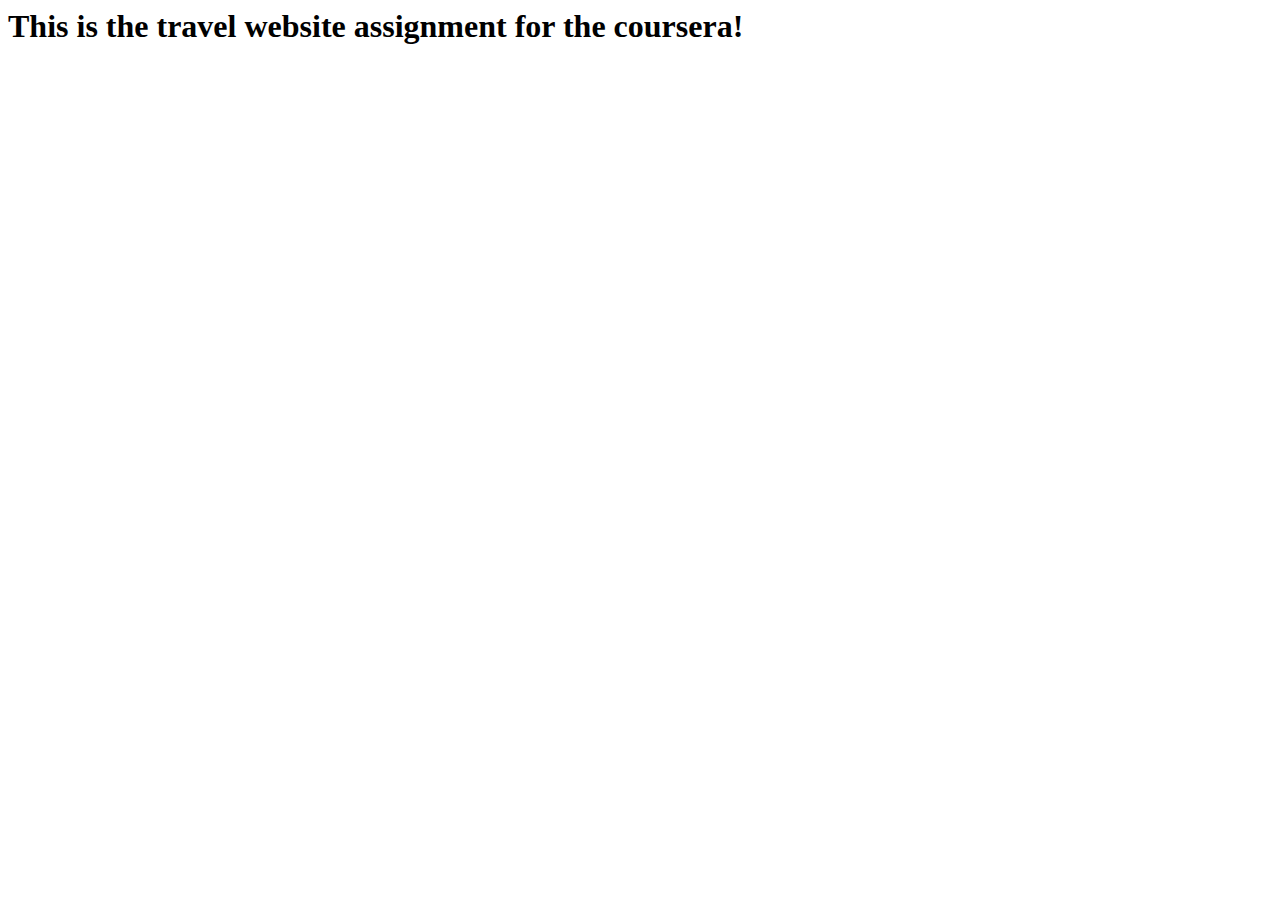
==== index.html @ 35bb9b47 "This is index.html file change" ====
<html lang="en">
<head>
    <meta charset="UTF-8">
    <meta name="viewport" content="width=device-width, initial-scale=1.0">
    <title>Travel site</title>
</head>
<body>
    <h1>This is the travel website assignment for the coursera!</h1>
</body>
</html>
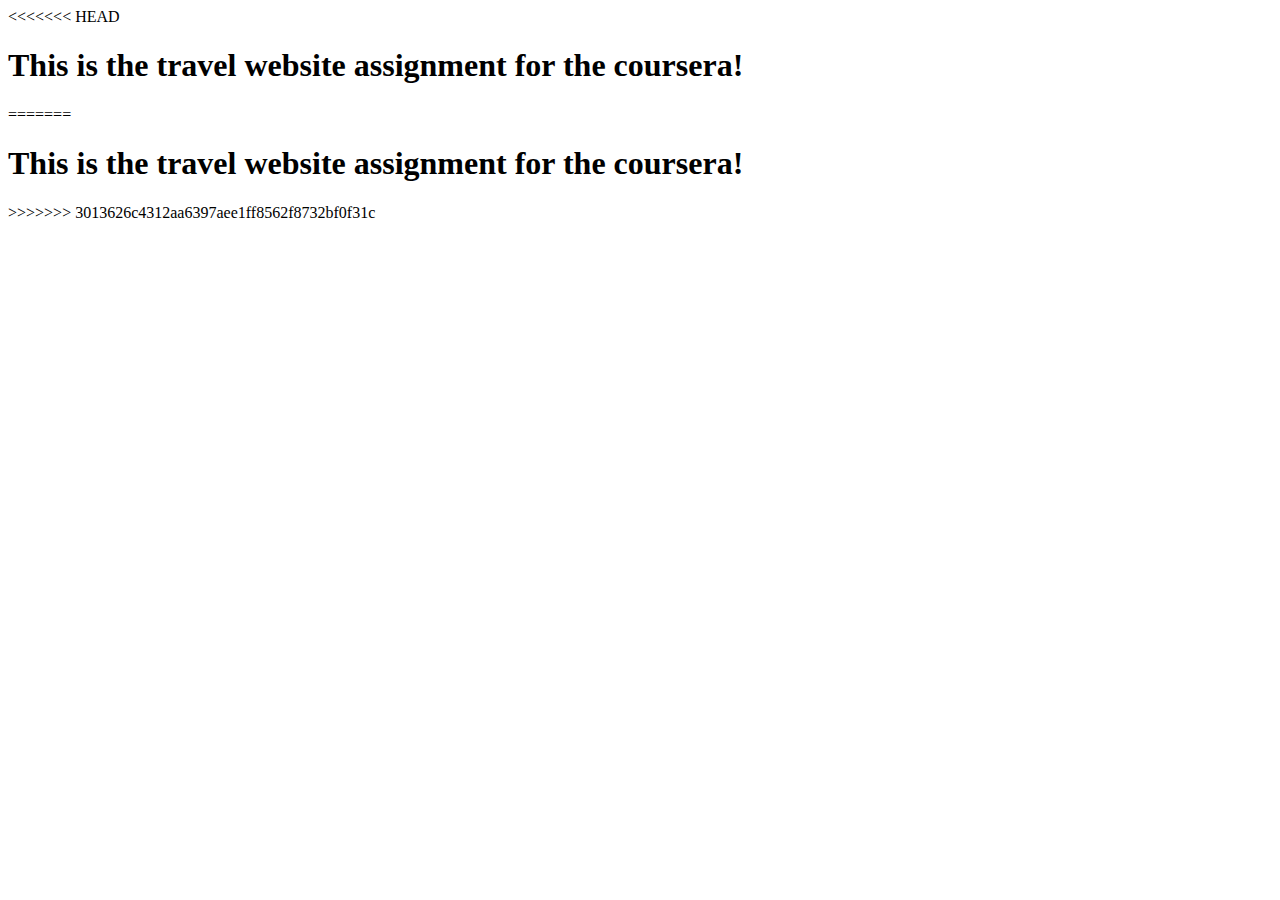
==== commit 2c4e3502: "this is nice" ====
--- a/index.html
+++ b/index.html
@@ -1,3 +1,4 @@
+<<<<<<< HEAD
 <html lang="en">
 <head>
     <meta charset="UTF-8">
@@ -7,4 +8,15 @@
 <body>
     <h1>This is the travel website assignment for the coursera!</h1>
 </body>
+=======
+<html lang="en">
+<head>
+    <meta charset="UTF-8">
+    <meta name="viewport" content="width=device-width, initial-scale=1.0">
+    <title>Travel site</title>
+</head>
+<body>
+    <h1>This is the travel website assignment for the coursera!</h1>
+</body>
+>>>>>>> 3013626c4312aa6397aee1ff8562f8732bf0f31c
 </html>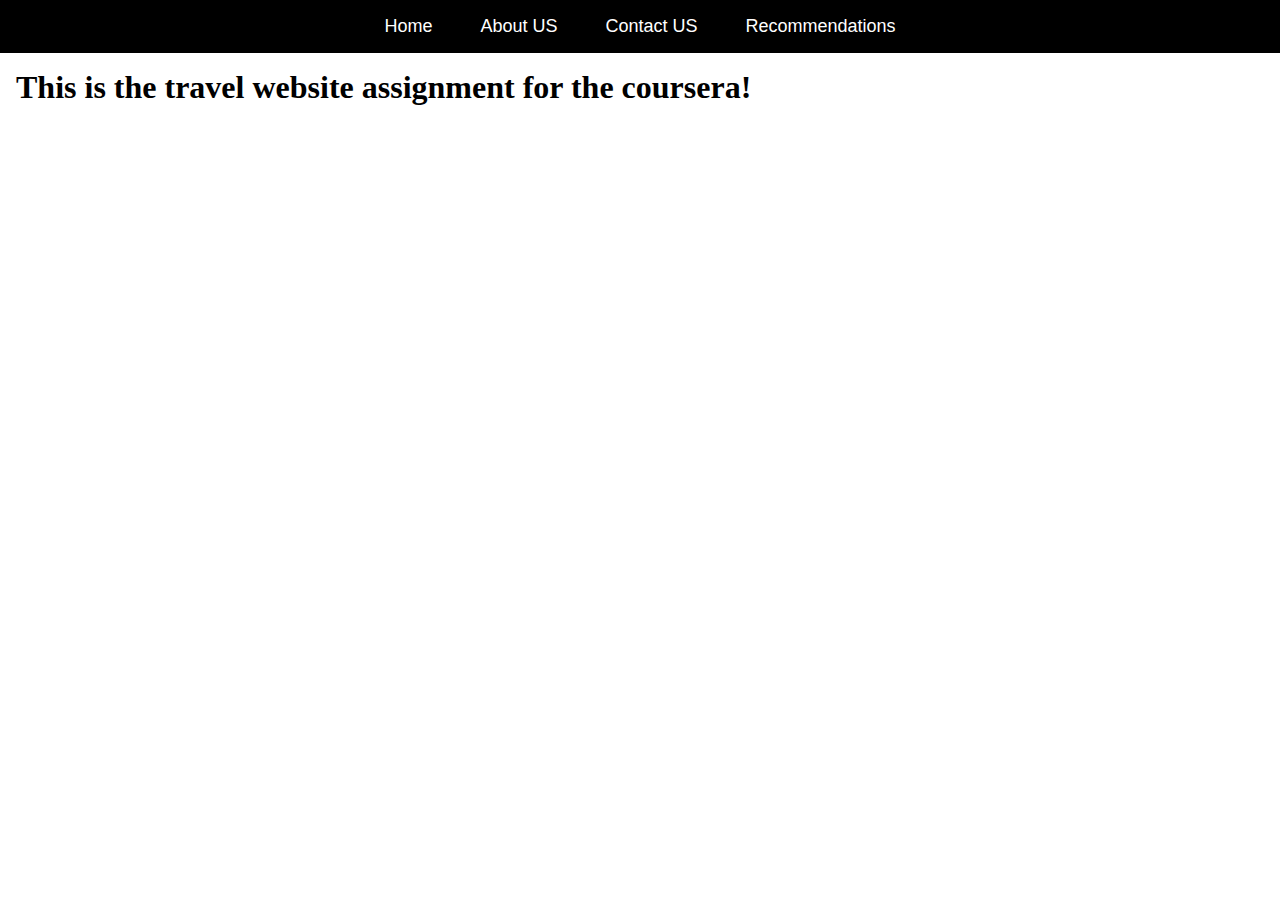
==== commit 13ddadd4: "this is the nice update for the navbar style" ====
--- a/index.html
+++ b/index.html
@@ -1,22 +1,22 @@
-<<<<<<< HEAD
 <html lang="en">
 <head>
     <meta charset="UTF-8">
     <meta name="viewport" content="width=device-width, initial-scale=1.0">
+    <!-- linking the style css  -->
+    <link rel="stylesheet" href="/assets/Css/style.css">
     <title>Travel site</title>
 </head>
 <body>
+    <div class="navbar">
+        <ul>
+            <li><a href="#">Home</a></li>
+            <li><a href="/About.html">About US</a></li>
+            <li><a href="/contact.html">Contact US</a></li>
+            <li><a href="#">Recommendations</a></li>
+        </ul>
+    </div>
     <h1>This is the travel website assignment for the coursera!</h1>
 </body>
-=======
-<html lang="en">
-<head>
-    <meta charset="UTF-8">
-    <meta name="viewport" content="width=device-width, initial-scale=1.0">
-    <title>Travel site</title>
-</head>
-<body>
-    <h1>This is the travel website assignment for the coursera!</h1>
-</body>
->>>>>>> 3013626c4312aa6397aee1ff8562f8732bf0f31c
+
+
 </html>--- a/assets/Css/style.css
+++ b/assets/Css/style.css
@@ -0,0 +1,34 @@
+*{
+    padding: 0;
+    margin: 0;
+    box-sizing: border-box;
+}
+
+.navbar ul li{
+    list-style: none;
+}
+
+ul li a{
+    text-decoration: none;
+    color: white;
+    font-family: Verdana, Geneva, Tahoma, sans-serif;
+    font-size: 18px;
+    cursor: pointer;
+}
+
+.navbar ul {
+    display: flex;
+    align-items: center;
+    justify-content: center;
+    gap: 3rem;
+}
+
+.navbar{
+    background-color: black;
+    color: white;
+    padding: 1rem;
+}
+
+h1{
+    padding: 1rem;
+}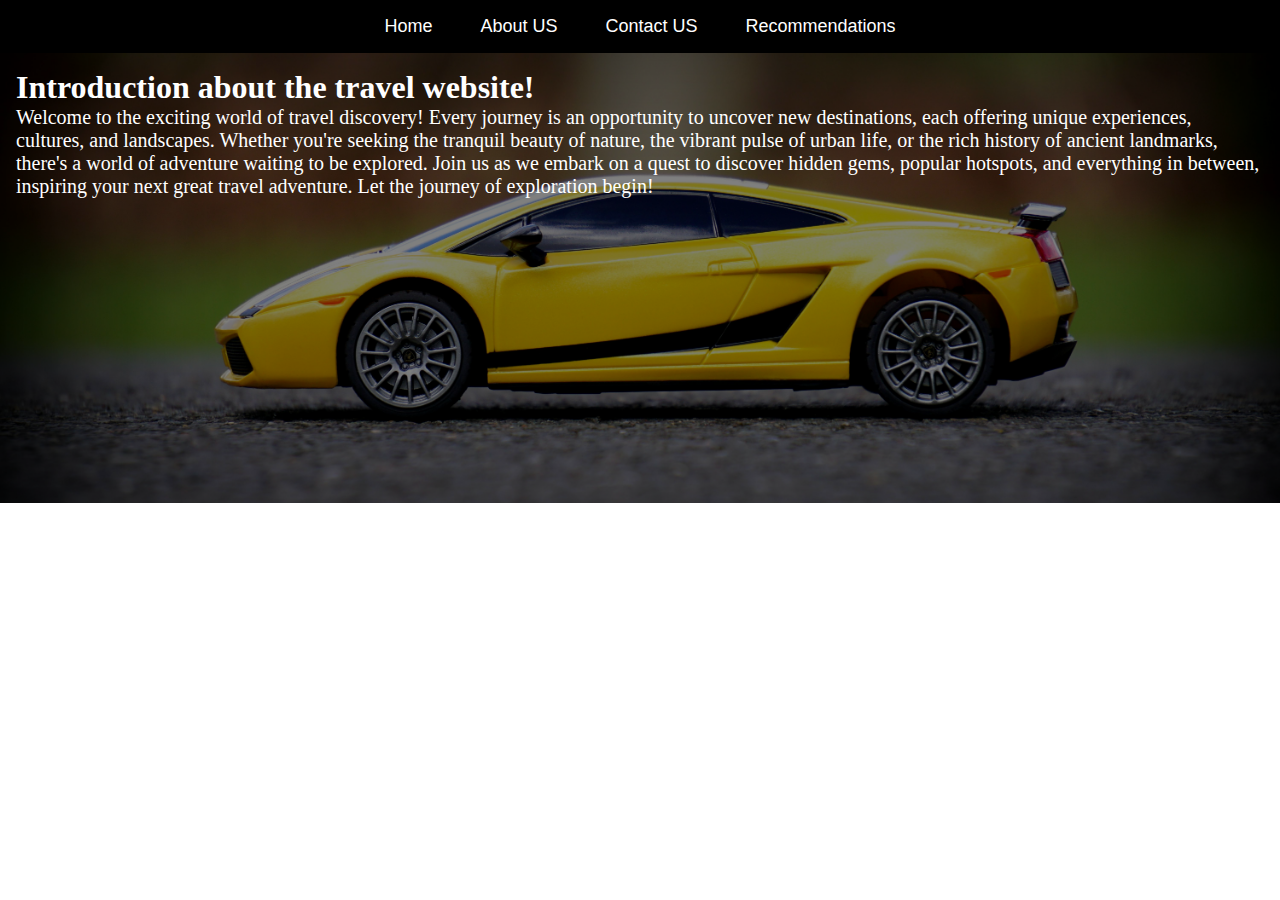
==== commit 4f4ad589: "this is the another comment for the changes" ====
--- a/index.html
+++ b/index.html
@@ -15,7 +15,11 @@
             <li><a href="#">Recommendations</a></li>
         </ul>
     </div>
-    <h1>This is the travel website assignment for the coursera!</h1>
+   <div class="container">
+    <h1>Introduction about the travel website!</h1>
+    <p>Welcome to the exciting world of travel discovery! Every journey is an opportunity to uncover new destinations, each offering unique experiences, cultures, and landscapes. Whether you're seeking the tranquil beauty of nature, the vibrant pulse of urban life, or the rich history of ancient landmarks, there's a world of adventure waiting to be explored. Join us as we embark on a quest to discover hidden gems, popular hotspots, and everything in between, inspiring your next great travel adventure. Let the journey of exploration begin!</p>
+
+   </div>
 </body>
 
 
--- a/assets/Css/style.css
+++ b/assets/Css/style.css
@@ -29,6 +29,37 @@
     padding: 1rem;
 }
 
-h1{
+.container{
+    background: url("/assets/images/pexels-mikebirdy-97353.jpg");
+    position: relative;
+    background-size: cover    ; 
+    height: 50vh;
+    color: white;
+    background-repeat: no-repeat;
+    background-position: center ;
     padding: 1rem;
+}
+
+.container::before{
+    content: "";
+    width: 100%;
+    height: 100%;
+    background-color: black;
+    position: absolute;
+    top: 0;
+    left: 0;
+    background: rgba(0, 0, 0, 0.5);
+    z-index: 0;
+}
+
+.container p{
+    font-size: 20px;
+    position: relative;
+    z-index: 1;
+    font-weight: normal;
+}
+
+.container h1{
+    position: relative;
+    z-index: 1;
 }